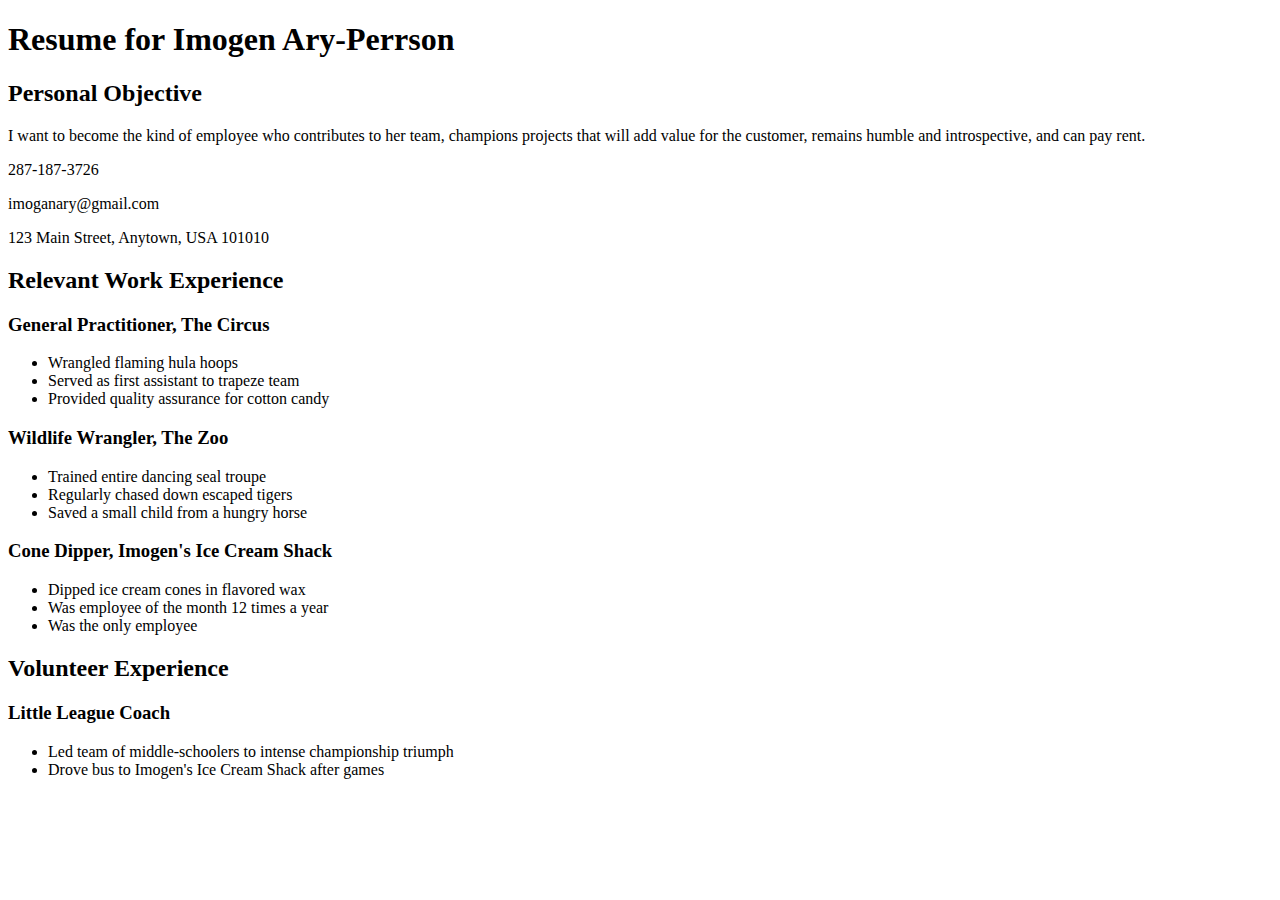
==== css/css-demo/index.html @ 37b4cf91 "initial commit" ====
<!DOCTYPE html>
<html>
<head>
<link rel="stylesheet" href="styles/elegant-styles.css" type="text/css">
  <title>Resume</title>
  <!-- We're using Google Fonts, which you can also do on your sites, but you don't need to know how for any assessments in this unit. -->
  <link href='https://fonts.googleapis.com/css?family=Dancing+Script' rel='stylesheet' type='text/css'>
  
</head>
<body>
  <h1 id="resume-title">Resume for Imogen Ary-Perrson</h1>
  <section id="personal-objective">
    <h2>Personal Objective</h2>
    <p>I want to become the kind of employee who contributes to her team, champions projects that will add value for the customer, remains humble and introspective, and can pay rent.</p>
  </section>
  <section id="contact-info">
    <p>287-187-3726</p>
    <p>imoganary@gmail.com</p>
    <p>123 Main Street, Anytown, USA 101010</p>
  </section>

  <section id="work-experience">
    <h2 class="experience-category">Relevant Work Experience</h2>
    <section class="job">
      <h3>General Practitioner, The Circus</h3>
      <ul>
        <li>Wrangled flaming hula hoops</li>
        <li>Served as first assistant to trapeze team</li>
        <li class="featured">Provided quality assurance for cotton candy</li>
      </ul>
    </section>
    <section class="job">
      <h3>Wildlife Wrangler, The Zoo</h3>
      <ul>
        <li>Trained entire dancing seal troupe</li>
        <li>Regularly chased down escaped tigers</li>
        <li class="featured">Saved a small child from a hungry horse</li>
      </ul>
    </section>
    <section class="job">
      <h3>Cone Dipper, Imogen's Ice Cream Shack</h3>
      <ul>
        <li>Dipped ice cream cones in flavored wax</li>
        <li class="featured">Was employee of the month 12 times a year</li>
        <li>Was the only employee</li>
      </ul>
    </section>
  </section>

  <section id="volunteer-experience">
    <h2 class="experience-category">Volunteer Experience</h1>
    <section class="volunteer-gig">
      <h3>Little League Coach</h3>
      <ul>
        <li>Led team of middle-schoolers to intense championship triumph</li>
        <li>Drove bus to Imogen's Ice Cream Shack after games</li>
      </ul>
    </section>
  </section>
</body>
</html>
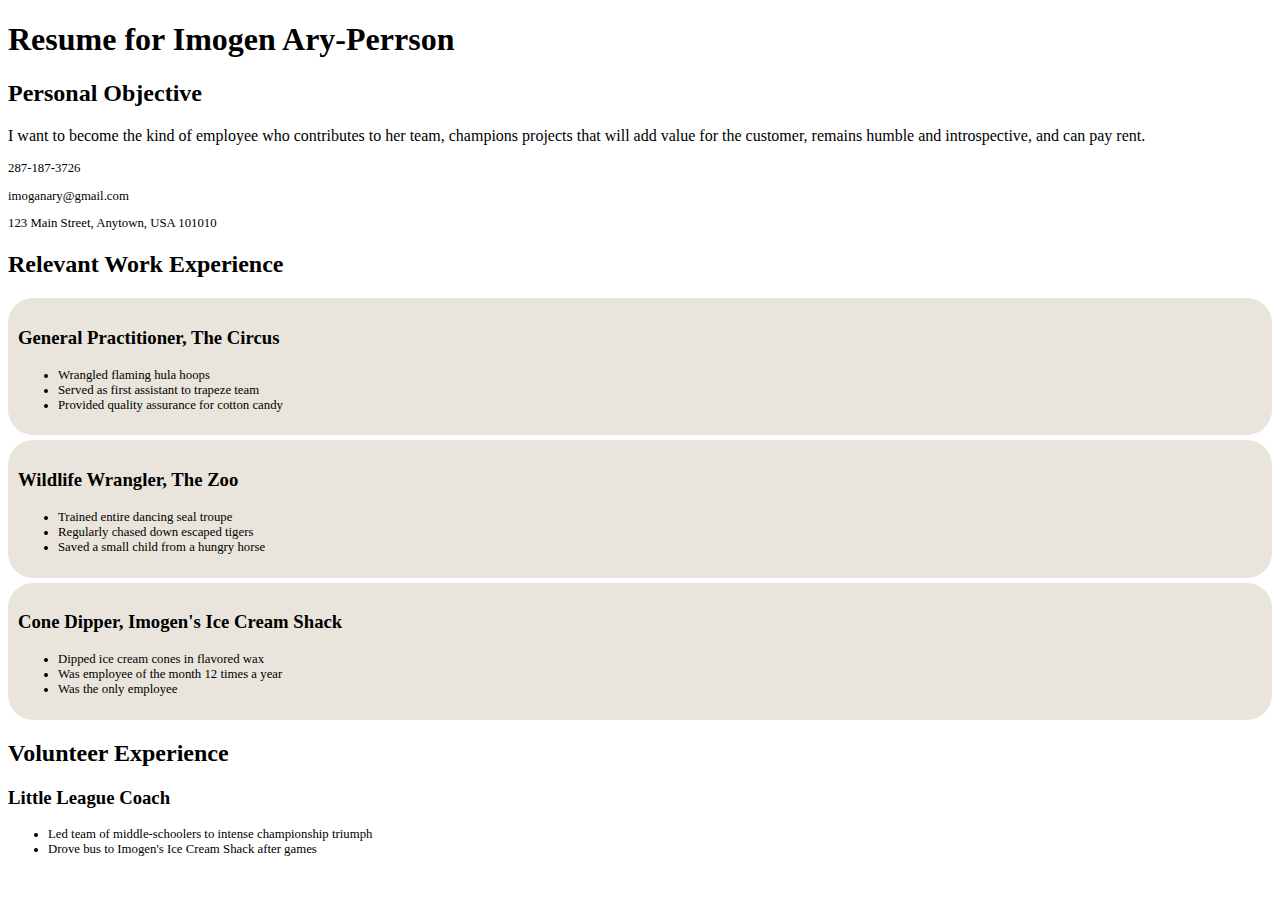
==== commit c6c8664b: "finish release 1" ====
--- a/css/css-demo/index.html
+++ b/css/css-demo/index.html
@@ -2,6 +2,8 @@
 <html>
 <head>
 <link rel="stylesheet" href="styles/elegant-styles.css" type="text/css">
+<link rel="stylesheet" href="styles/fixed-contact.css" type="text/css">
+<link rel="stylesheet" href="styles/practice.css" type="text/css">
   <title>Resume</title>
   <!-- We're using Google Fonts, which you can also do on your sites, but you don't need to know how for any assessments in this unit. -->
   <link href='https://fonts.googleapis.com/css?family=Dancing+Script' rel='stylesheet' type='text/css'>
@@ -23,7 +25,7 @@
     <h2 class="experience-category">Relevant Work Experience</h2>
     <section class="job">
       <h3>General Practitioner, The Circus</h3>
-      <ul>
+      <ul class="ul">
         <li>Wrangled flaming hula hoops</li>
         <li>Served as first assistant to trapeze team</li>
         <li class="featured">Provided quality assurance for cotton candy</li>
@@ -31,7 +33,7 @@
     </section>
     <section class="job">
       <h3>Wildlife Wrangler, The Zoo</h3>
-      <ul>
+      <ul class="ul">
         <li>Trained entire dancing seal troupe</li>
         <li>Regularly chased down escaped tigers</li>
         <li class="featured">Saved a small child from a hungry horse</li>
@@ -39,7 +41,7 @@
     </section>
     <section class="job">
       <h3>Cone Dipper, Imogen's Ice Cream Shack</h3>
-      <ul>
+      <ul class="ul">
         <li>Dipped ice cream cones in flavored wax</li>
         <li class="featured">Was employee of the month 12 times a year</li>
         <li>Was the only employee</li>
@@ -51,7 +53,7 @@
     <h2 class="experience-category">Volunteer Experience</h1>
     <section class="volunteer-gig">
       <h3>Little League Coach</h3>
-      <ul>
+      <ul class="ul">
         <li>Led team of middle-schoolers to intense championship triumph</li>
         <li>Drove bus to Imogen's Ice Cream Shack after games</li>
       </ul>
--- a/css/css-demo/styles/practice.css
+++ b/css/css-demo/styles/practice.css
@@ -0,0 +1,14 @@
+#contact-info {
+	font-size: .8em;
+}
+
+.job {
+	background: #e9e5dc;
+	border-radius: 25px;
+	padding: 10px;
+	margin-bottom: 5px;
+}
+
+.ul {
+	font-size: .8em;
+}